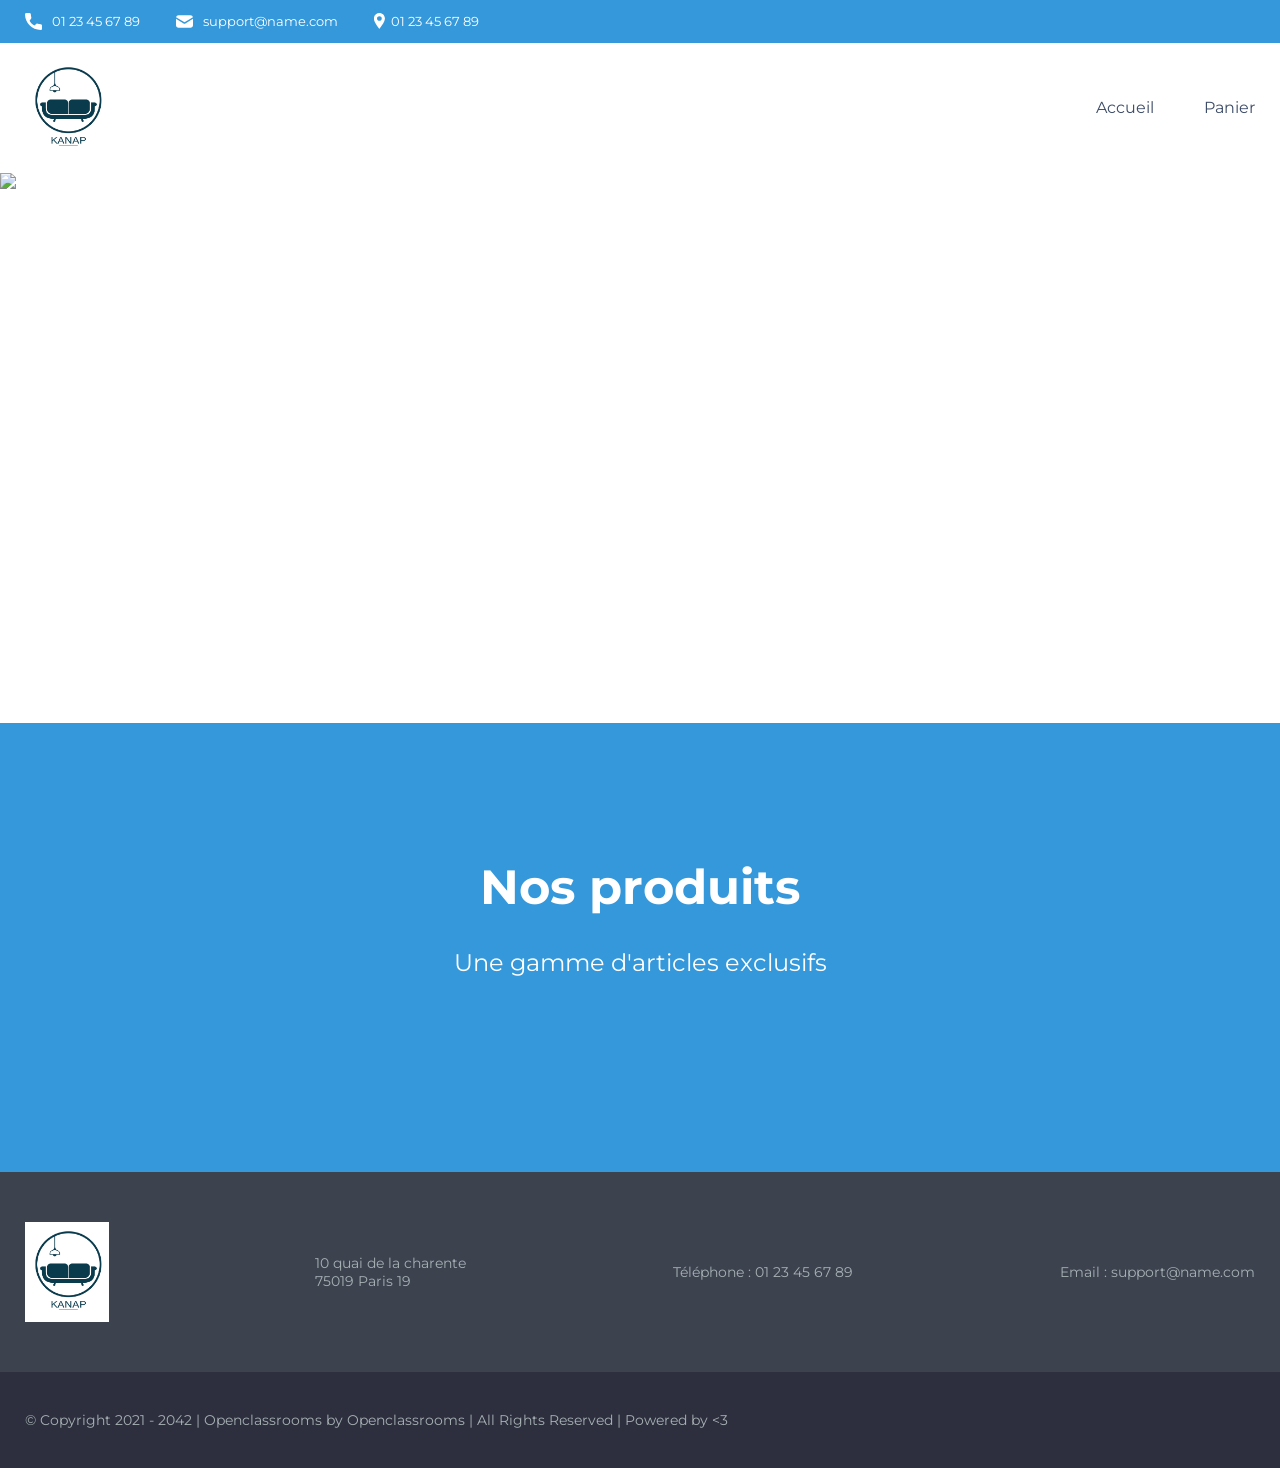
==== front/html/index.html @ eef9faf7 "base project" ====
<!DOCTYPE html>
<html lang="fr">
  <head>
    <title>Kanap</title>

    <meta charset="utf-8">
    <meta name="description" content="Plateforme incroyable de e-commerce">

    <link rel="preconnect" href="https://fonts.googleapis.com">
    <link rel="preconnect" href="https://fonts.gstatic.com" crossorigin>
    <link href="https://fonts.googleapis.com/css2?family=Montserrat:wght@100;200;300;400;500;600;700;800;900&display=swap" rel="stylesheet">
    <link href="../css/style.css" rel="stylesheet" />


    <meta name="viewport" content="width=device-width, initial-scale=1">
  </head>

  <body>
    <header>
      <div class="limitedWidthBlockContainer informations">
        <div class="limitedWidthBlock">
          <ul>
            <li><img src="../images/icons/phone.svg" alt="logo de téléphone" class="informations__phone">01 23 45 67 89</li>
            <li><img src="../images/icons/mail.svg" alt="logo d'une enveloppe" class="informations__mail">support@name.com</li>
            <li><img src="../images/icons/adress.svg" alt="logo d'un point de géolocalisation" class="informations__address">01 23 45 67 89</li>
          </ul>
        </div>
      </div>
      <div class="limitedWidthBlockContainer menu">
        <div class="limitedWidthBlock">
          <a href="./index.html">
            <img class="logo" src="../images/logo.png" alt="Logo de l'entreprise">
          </a>
          <nav>
            <ul>
              <a href="./index.html"><li>Accueil</li></a>
              <a href="./cart.html"><li>Panier</li></a>
            </ul>
          </nav>
        </div>
      </div>
      <img class="banniere" src="../images/banniere.png" alt="Baniere">
    </header>

    <main class="limitedWidthBlockContainer">
      <div class="limitedWidthBlock">
        <div class="titles">
          <h1>Nos produits</h1>
          <h2>Une gamme d'articles exclusifs</h2>
        </div>
        <section class="items" id="items"> 
<!--           <a href="./product.html?id=42">
            <article>
              <img src=".../product01.jpg" alt="Lorem ipsum dolor sit amet, Kanap name1">
              <h3 class="productName">Kanap name1</h3>
              <p class="productDescription">Dis enim malesuada risus sapien gravida nulla nisl arcu. Dis enim malesuada risus sapien gravida nulla nisl arcu.</p>
            </article>
          </a> -->
        </section>
      </div>
    </main>
    
    <footer>
      <div class="limitedWidthBlockContainer footerMain">
        <div class="limitedWidthBlock">
          <div>
            <img class="logo" src="../images/logo.png" alt="Logo de l'entreprise">
          </div>
          <div>
            <p>10 quai de la charente <br>75019 Paris 19</p>
          </div>
          <div>
            <p>Téléphone : 01 23 45 67 89</p>
          </div>
          <div>
            <p>Email : support@name.com</p>
          </div>
        </div>
      </div>
      <div class="limitedWidthBlockContainer footerSecondary">
        <div class="limitedWidthBlock">
          <p>© Copyright 2021 - 2042 | Openclassrooms by Openclassrooms | All Rights Reserved | Powered by <3</p>
        </div>
      </div>
    </footer>
  <script src="../js/script.js"></script>
  </body>
</html>
---- front/css/style.css ----
/*********/
/*GENERAL*/
/*********/

body {
	font-family: 'Montserrat', sans-serif;
	margin: 0;
	color: white;
	min-width: 300px;
}
h1 {
	font-size: 48px;
	font-weight: 700;
	margin-top: 135px;
	text-align: center;
}
h2 {
	font-weight: 400;
	margin-bottom: 60px;
	text-align: center;
}
.logo {
	height: 100px;
}

/*maxwidth + centering*/
.limitedWidthBlockContainer {
	display: flex;
	justify-content: center;
}
.limitedWidthBlock {
	width: 100%;
	max-width: 1400px;
	padding: 0 25px;
}

/*Colors*/
:root {
	--main-color: #3498db;
	--secondary-color: #2c3e50;
	--text-color: #3d4c68;
	--footer-text-color: #a6b0b3; 
	--footer-main-color: #3d424f; 
	--footer-secondary-color: #2d2f3e;
	/*background-color: var(--main-color);*/
}




/********/
/*Header*/
/********/

/*informations*/
.informations {
	font-size: 13px;
	background-color: var(--main-color);
}
.informations img {
	height: 17px;
}
.informations ul {
	display: flex;
	padding-left: 0;
}
.informations ul li {
	display: flex;
	list-style: none;
	margin-right: 36px;
}
.informations__phone,
.informations__mail {
	margin-right: 10px;
}

/*menu*/
.menu {
	background-color: white;
}
.menu .limitedWidthBlock {
	display: flex;
	justify-content: space-between;
}
.menu a {
	display: flex;
	align-items: center;
	text-decoration: none;
}
.menu nav {
	display: flex;
}
.menu nav ul {
	display: flex;
	margin: 0;
	line-height: 130px;
}
.menu nav ul li {
	list-style: none;
	margin-left: 50px;
	color: var(--text-color);
}
.menu nav ul li:hover {
	font-weight: 600;
	color: #3498db !important;
}

/*banniere*/
.banniere {
	width: 100%;
	height: 550px;
	object-fit: cover;
	display: flex;
}




/******/
/*Main*/
/******/

main {
	background-color: var(--main-color);
}

/*items*/
.items {
	margin-bottom: 135px;
	display: flex;
	justify-content: space-around;
	flex-wrap: wrap;
}
.items a {
	width: 21%;
	text-decoration: none;
	color: unset;
}
.items a:hover article {
	box-shadow: rgba(42, 18, 206, 0.9) 0 0 22px 6px;
}
.items article {
	background-color: var(--secondary-color);
	display: flex;
	flex-direction: column;
	align-items: center;
	margin-bottom: 40px;
	padding-top: 25px;
	width: 100%;
	border-radius: 10px;
}
.items article img {
	width: 160px;
	height: 160px;
	object-fit: cover;
	border-radius: 10px;
}
.items article h3 {
	font-size: 22px;
	font-weight: 700;
	text-align: center;
	text-transform: uppercase;
}
.items article p {
	text-align: center;
	padding-left: 23px;
	padding-right: 23px;
	box-sizing: border-box;
	overflow: hidden;
	text-overflow: ellipsis;

	display: -webkit-box;
	-webkit-line-clamp: 3;
	-webkit-box-orient: vertical;
	white-space: normal;
}




/********/
/*Footer*/
/********/

footer {
	color: var(--footer-text-color);
	display: flex;
	flex-direction: column;
	font-size: 14px;
}
footer .footerMain,
footer .footerSecondary {
	width: 100%;
}

/*footerMain*/
.footerMain {
	background-color: var(--footer-main-color);
	padding: 50px 0;
}
.footerMain .limitedWidthBlock {
	display: flex;
	justify-content: space-between;
}
.footerMain .limitedWidthBlock div {
	display: flex;
	align-items: center;
}

/*footerSecondary*/
.footerSecondary {
	background-color: var(--footer-secondary-color);
	padding: 25px 0;
}




/***************/
/*Media queries*/
/***************/

@media (max-width: 991.98px) {
	.informations ul {
		display: flex;
		justify-content: space-around;
	}
	.items a {
		width: 42%;
	}
	.footerMain .limitedWidthBlock {
		display: flex;
		flex-direction: column;
		align-items: center;
	}
	.footerSecondary .limitedWidthBlock p {
		text-align: center;
	}
}

@media (max-width: 575.98px) { 
	.informations ul {
		flex-direction: column;
		align-items: center;
	}
	.informations ul li{
		margin-bottom: 14px;
		margin-right: 0;
	}
	.menu .limitedWidthBlock {
		display: flex;
		flex-direction: column;
		align-items: center;
	}
	.logo {
		margin-top: 20px;
	}
	.menu nav ul {
		padding: 0;
		line-height: 80px;
	}
	.menu nav ul a:first-child li {
		margin-left: 0;
	}
	.items a {
		width: 75%;
	}
}
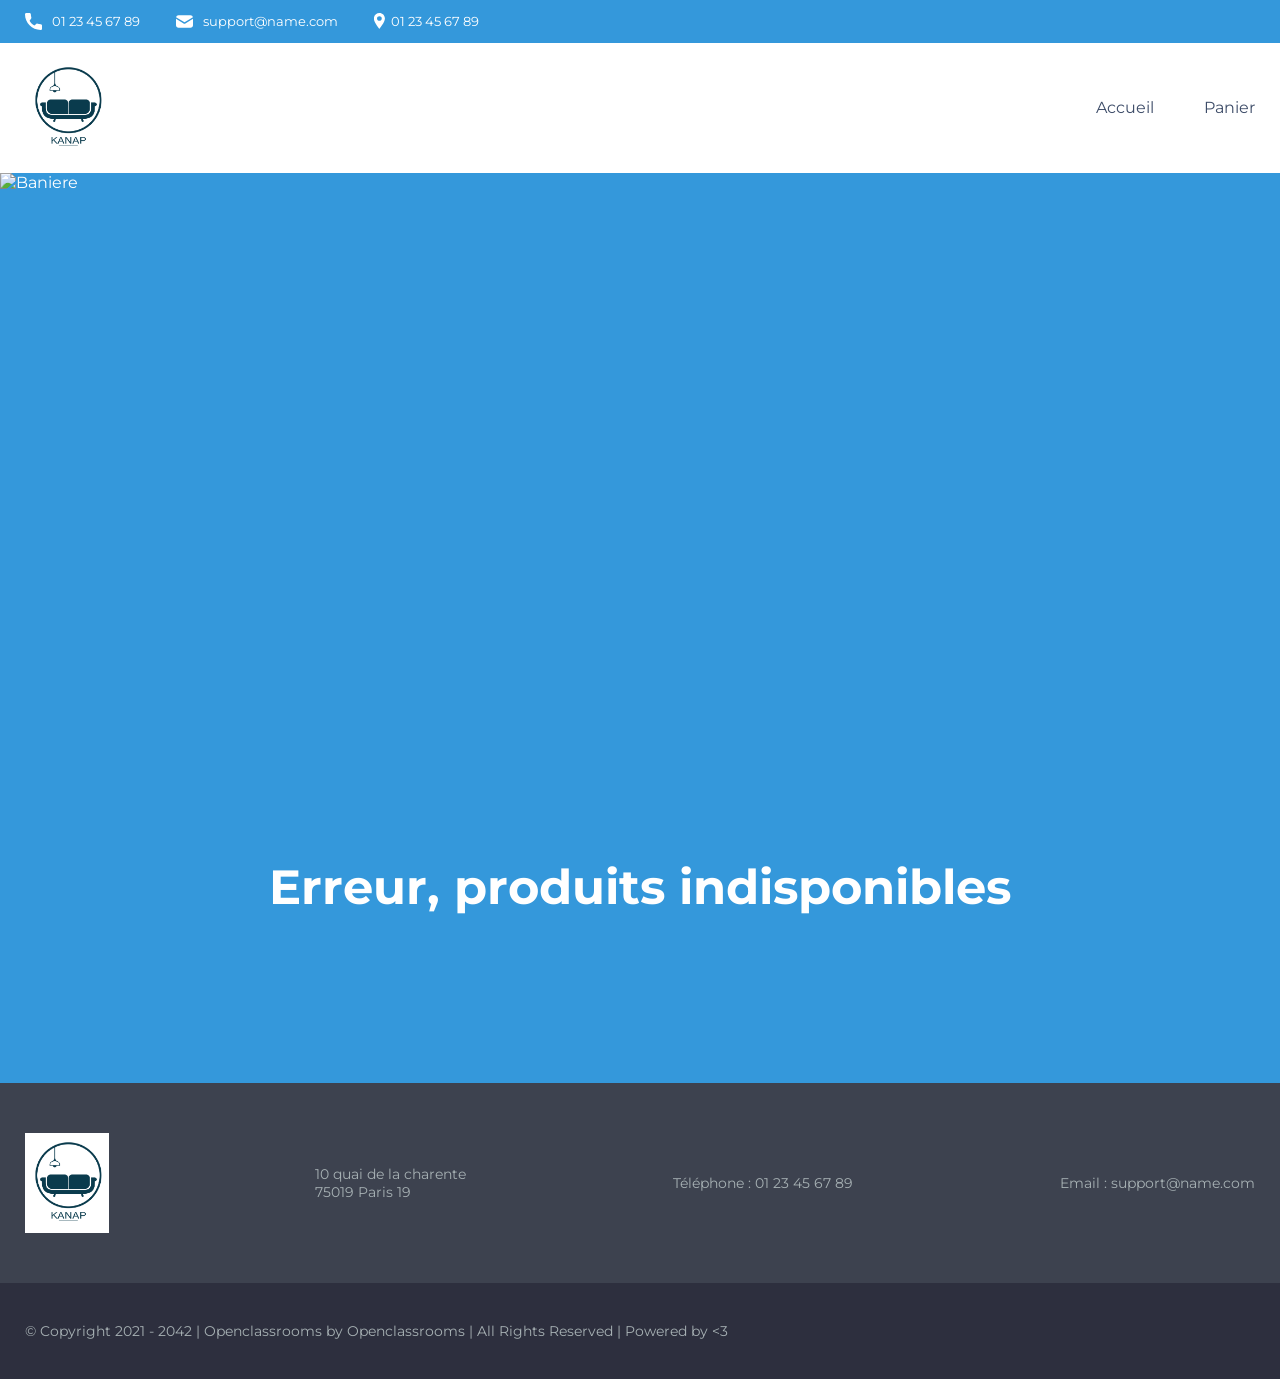
==== commit 16456dd5: "update 1 js files" ====
--- a/front/html/index.html
+++ b/front/html/index.html
@@ -48,14 +48,16 @@
           <h1>Nos produits</h1>
           <h2>Une gamme d'articles exclusifs</h2>
         </div>
-        <section class="items" id="items"> 
-<!--           <a href="./product.html?id=42">
+        <section class="items" id="items">
+          <!--
+                      <a href="./product.html?id=42">
             <article>
               <img src=".../product01.jpg" alt="Lorem ipsum dolor sit amet, Kanap name1">
               <h3 class="productName">Kanap name1</h3>
               <p class="productDescription">Dis enim malesuada risus sapien gravida nulla nisl arcu. Dis enim malesuada risus sapien gravida nulla nisl arcu.</p>
             </article>
-          </a> -->
+          </a>
+          -->
         </section>
       </div>
     </main>
--- a/front/css/style.css
+++ b/front/css/style.css
@@ -42,7 +42,7 @@
 	--footer-text-color: #a6b0b3; 
 	--footer-main-color: #3d424f; 
 	--footer-secondary-color: #2d2f3e;
-	/*background-color: var(--main-color);*/
+	background-color: var(--main-color);
 }
 
 
